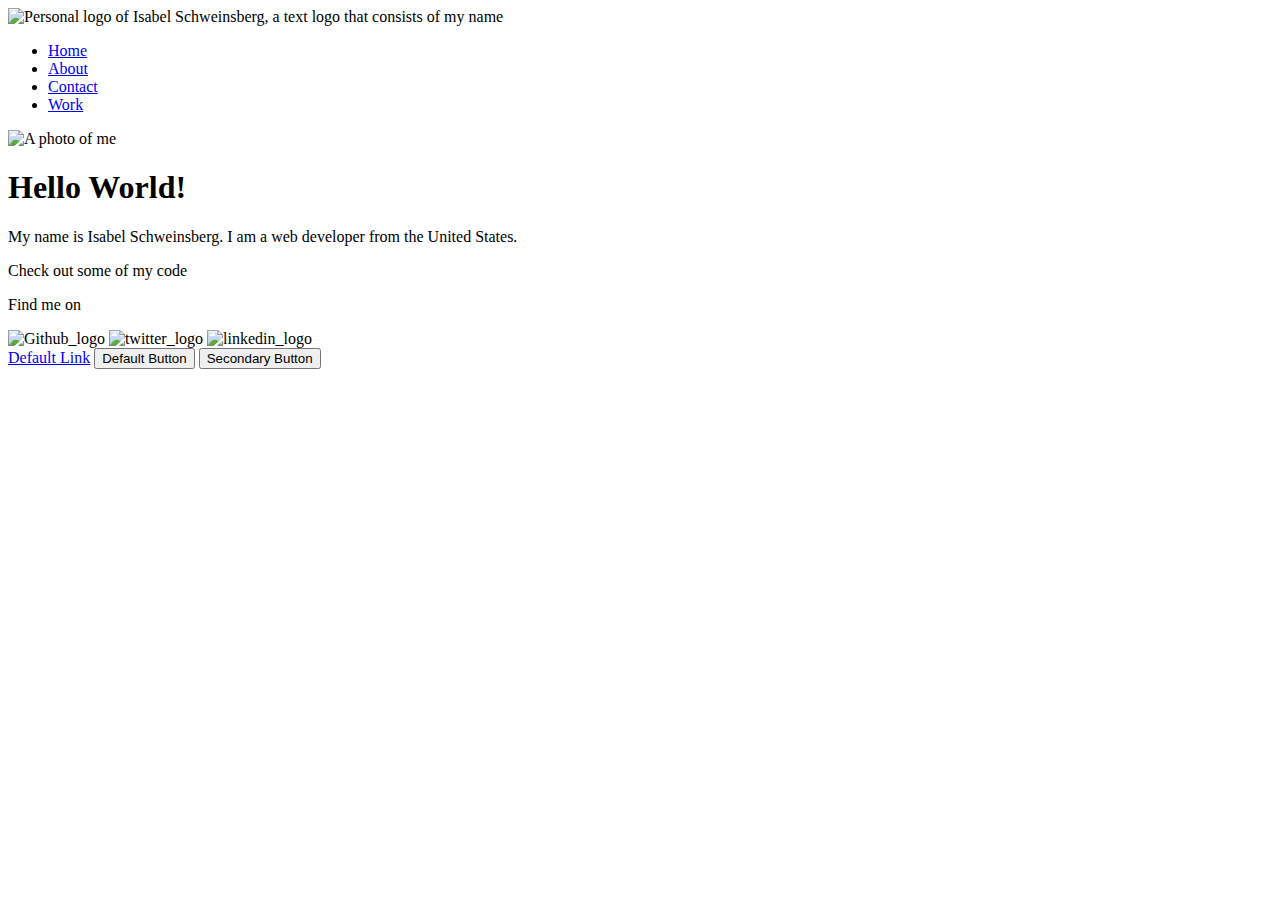
==== index.html @ 7482cc40 "Initial commit" ====
<!DOCTYPE html>
<html>
<head>
  <meta name="viewport" content="width=device-width, initial-scale=1">
  <meta charset="utf-8">
  <link rel="icon" href="img\favicon-32x32.png"/>
  <link rel="shortcut icon" href="img\favicon-32x32.png"/>
  <link href="https://fonts.googleapis.com/css2?family=Source+Sans+Pro:wght@300&display=swap" rel="stylesheet">
  <link rel="stylesheet" type="text/css" href="https://cdnjs.cloudflare.com/ajax/libs/normalize/8.0.1/normalize.min.css">
  <link rel="stylesheet" type="text/css" href="style.production.css">
  <title>Isabel Schweinsberg - Port</title>
</head>
<body>
  <div class="profile">
    <header class="page-header">
      <img src="img/isabel_logo.png" class="profile__logo" alt="Personal logo of Isabel Schweinsberg, a text logo that consists of my name" class="page-header__item">
      <nav class="main-navigation page-header__item">
        <ul role="menubar" class="navigation-list">
          <li role="presentation">
            <a href="index.html" role="menuitem" class="navigation-list__item navigation-list__item--active">Home</a>
          </li>
          <li role="presentation">
            <a href="about.html" role="menuitem" class="navigation-list__item">About</a>
          </li>
          <li role="presentation">
            <a href="contact.html" role="menuitem" class="navigation-list__item">Contact</a>
          </li>
          <li role="presentation">
            <a href="work.html" role="menuitem" class="navigation-list__item">Work</a>
          </li>
        </ul>
      </nav>
    </header>
  <div>
    <img src="img/portfolio_photo.jpg" class="profile__portrait" alt="A photo of me">
    <h1>Hello World!</h1>
    <p>My name is Isabel Schweinsberg. I am a <span>web</span> developer from the United States.</p>
    <a>Check out some of my code</a>
  </div>
  <footer class="page-footer">
    <p>Find me on</p>
    <div class="social-media">
    <img src="img/Github_logo.svg " alt="Github_logo">
    <img src="img/twitter_logo.svg" alt="twitter_logo">
    <img src="img/linkedin_logo.svg" alt="linkedin_logo">
  </footer>
    <a href="#">Default Link</a>
    <button type="button">Default Button</button>
    <button class="button__secondary">Secondary Button</button>
<script src="scripts/tota11y.min.js"></script>
</body>
</html>
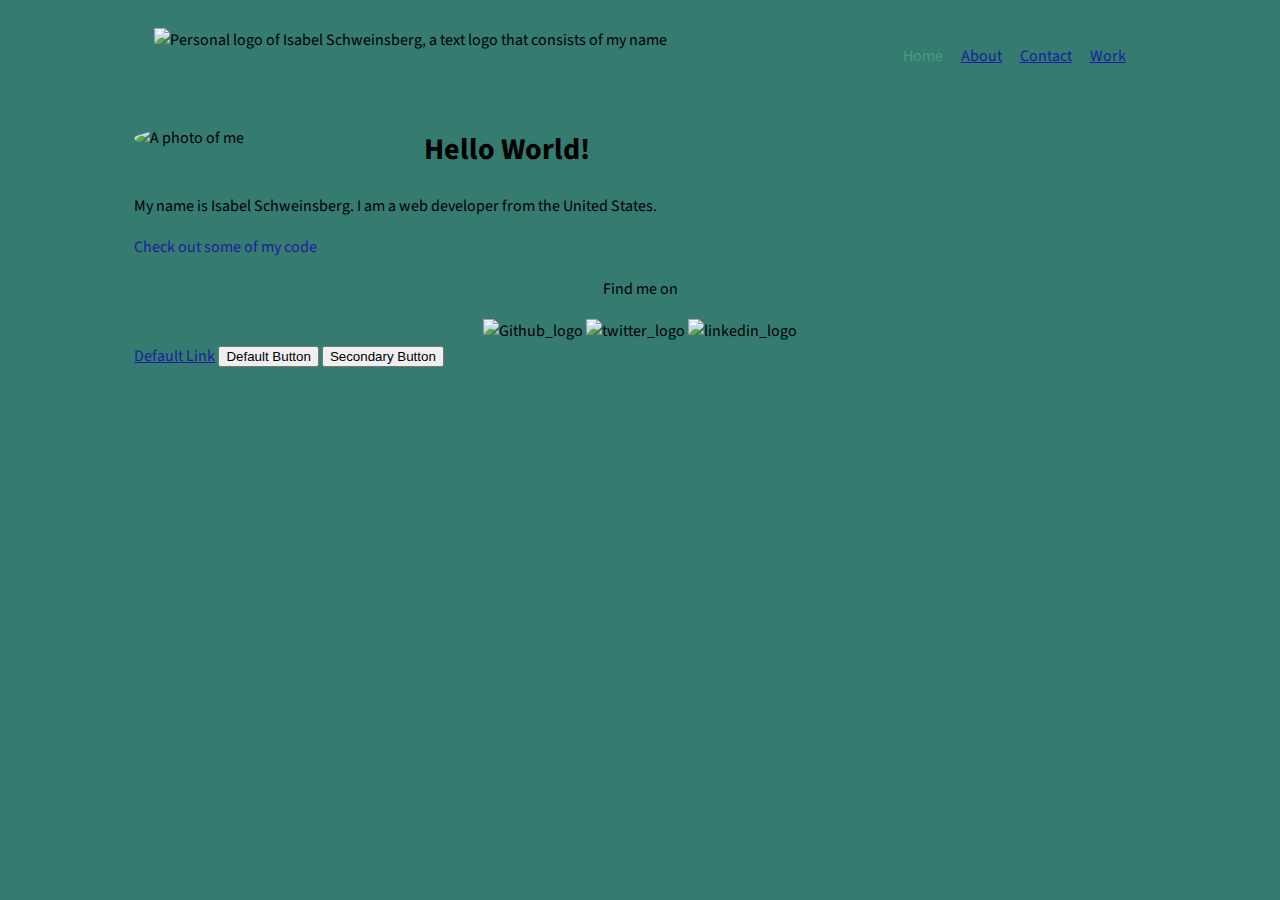
==== commit 2217e988: "About page" ====
--- a/index.html
+++ b/index.html
@@ -8,7 +8,7 @@
   <link href="https://fonts.googleapis.com/css2?family=Source+Sans+Pro:wght@300&display=swap" rel="stylesheet">
   <link rel="stylesheet" type="text/css" href="https://cdnjs.cloudflare.com/ajax/libs/normalize/8.0.1/normalize.min.css">
   <link rel="stylesheet" type="text/css" href="style.production.css">
-  <title>Isabel Schweinsberg - Port</title>
+  <title>Isabel Schweinsberg - Portfolio</title>
 </head>
 <body>
   <div class="profile">
--- a/style.production.css
+++ b/style.production.css
@@ -0,0 +1,300 @@
+/*
+* Prefixed by https://autoprefixer.github.io
+* PostCSS: v8.3.6,
+* Autoprefixer: v10.3.1
+* Browsers: last 2 version
+*/
+
+* {
+  -webkit-box-sizing: border-box;
+          box-sizing: border-box;
+}
+
+body {
+  background-color: #357b70;
+  font-family: 'Source Sans Pro', sans-serif;
+  font-weight: 400;
+  font-size: 16px;
+  line-height: 1.6;
+}
+h1 {
+  font-size: 30px;
+  font-weight: bold;
+}
+
+h2 {
+  font-size: 18px;
+  font-weight: 700;
+}
+
+h3 {
+  font-size: 18px;
+  font-weight: 700;
+}
+h4 {
+  font-size: 18px;
+  font-weight: 700;
+}
+h5 {
+  font-size: 18px;
+  font-weight: 700;
+}
+h6 {
+  font-size: 18px;
+  font-weight: 700;
+}
+h7 {
+  font-size: 18px;
+  font-weight: 700;
+}
+h8 {
+  font-size: 18px;
+  font-weight: 700;
+}
+a {
+  color: #1b1d9f;
+}
+a:visited {
+  color: #489c79;
+}
+a:hover,a:focus {
+  text-decoration: none;
+}
+a:active {
+  color: #489c79;
+}
+.navigation-list__item--active {
+  color: #489c79;
+}
+.profile__portrait {
+  float: left;
+  width: 250px;
+  margin-right: 40px;
+  border-radius: 50%;
+}
+* {
+  -webkit-box-sizing: border-box;
+          box-sizing: border-box;
+}
+.profile {
+  margin: 0 auto;
+}
+.page-footer {
+    clear: both;
+    display: -webkit-box;
+    display: -ms-flexbox;
+    display: flex;
+}
+.profile {
+  width: 80%;
+  min-width: 360px;
+  max-width: 1200px;
+}
+.page-header {
+  display: -webkit-box;
+  display: -ms-flexbox;
+  display: flex;
+  width: 100%;
+  padding: 20px;
+}
+.page-header__item {
+  -webkit-box-flex: 0;
+      -ms-flex: 0 1 200px;
+          flex: 0 1 200px;
+}
+.page-header__item:last-child {
+  -webkit-box-flex: 1;
+      -ms-flex-positive: 1;
+          flex-grow: 1;
+  text-align: right;
+}
+.enjoy_list {
+  max-width: 700px;
+  margin: 0 auto;
+  text-align:center;
+}
+.enjoy_list__item {
+  list-style-type: none;
+}
+.berlin-illustration {
+  max-width: 700px;
+  margin: 0 auto;
+}
+@-webkit-keyframes color-change {
+  0% {
+    fill: #edc655;
+  }
+  50% {
+    fill: #fcffad;
+  }
+  100% {
+    fill: #f76414;
+  }
+}
+@keyframes color-change {
+  0% {
+    fill: #edc655;
+  }
+  50% {
+    fill: #fcffad;
+  }
+  100% {
+    fill: #f76414;
+  }
+}
+.sun {
+  -webkit-animation: 4s color-change infinite alternate linear;
+          animation: 4s color-change infinite alternate linear;
+}
+@-webkit-keyframes cloud-move {
+  from {
+    -webkit-transform: translate(0, 50px);
+            transform: translate(0, 50px);
+  }
+  to {
+    -webkit-transform: translate(200px, 50px);
+            transform: translate(200px, 50px);
+  }
+}
+@keyframes cloud-move {
+  from {
+    -webkit-transform: translate(0, 50px);
+            transform: translate(0, 50px);
+  }
+  to {
+    -webkit-transform: translate(200px, 50px);
+            transform: translate(200px, 50px);
+  }
+}
+.cloud-front {
+  -webkit-animation: 30s cloud-move infinite alternate linear;
+          animation: 30s cloud-move infinite alternate linear;
+}
+@-webkit-keyframes cloud-move-reverse {
+  from {
+    -webkit-transform: translate(446px, 48px);
+            transform: translate(446px, 48px);
+  }
+  to {
+    -webkit-transform: translate(100px, 48px);
+            transform: translate(100px, 48px);
+  }
+}
+@keyframes cloud-move-reverse {
+  from {
+    -webkit-transform: translate(446px, 48px);
+            transform: translate(446px, 48px);
+  }
+  to {
+    -webkit-transform: translate(100px, 48px);
+            transform: translate(100px, 48px);
+  }
+}
+.cloud-back {
+  -webkit-animation: 34s cloud-move-reverse infinite alternate linear;
+          animation: 34s cloud-move-reverse infinite alternate linear;
+}
+.page-footer {
+    clear: both;
+    display: -webkit-box;
+    display: -ms-flexbox;
+    display: flex;
+    -webkit-box-orient: vertical;
+    -webkit-box-direction: normal;
+        -ms-flex-direction: column;
+            flex-direction: column;
+    text-align:center;
+}
+.navigation-list {
+  list-style-type: none;
+}
+
+.navigation-list li {
+  display: inline-block;
+  margin-left: 15px;
+}
+
+.navigation-list li .navigation-list__item--active {
+  text-decoration: none;
+}
+@supports (display: grid) {
+ .grid {
+   display: -ms-grid;
+   display: grid;
+   -ms-grid-columns: 1fr 20px 1fr 20px 1fr;
+   grid-template-columns: 1fr 1fr 1fr;
+   grid-gap: 20px;
+   margin: 0;
+ }
+ .grid__item {
+   &:hover{
+     -webkit-box-shadow: none;
+             box-shadow: none;
+   }
+   background-color: lighten($primary-color, 20%);
+   width: auto;
+   min-height: auto;
+   margin: 0;
+ }
+ .grid__item:last-child {
+   -ms-grid-column: 3;
+   grid-column: 3 / 3;
+   -ms-grid-row: 1;
+   -ms-grid-row-span: 2;
+   grid-row: 1 / 3;
+ }
+ %button-shared {
+  border: none;
+  display: inline-block;
+  font-family: inherit;
+  background-color: lighten($primary-color, 20%);
+  color: black;
+  text-decoration: none;
+  padding: 10px;
+  border-radius: 3px;
+  border-bottom: 2px solid rgba(0, 0, 0, 0.3);
+  -webkit-transition-duration: 0.2s;
+          transition-duration: 0.2s;
+  -webkit-transition-property: opacity;
+  transition-property: opacity;
+  text-align:center;
+}
+ button:hover,
+ button:focus,
+ .button:hover,
+ .button:focus {
+   cursor: pointer;
+   opacity: 0.8;
+   text-align:center;
+ }
+@media all and (max-width: 500px) {
+  .grid {
+    -ms-grid-columns: 1fr;
+    grid-template-columns: 1fr;
+  }
+}
+@media all and (min-width: 500px) and (max-width: 750px){
+  .grid {
+    -ms-grid-columns: 1fr 20px 1fr;
+    grid-template-columns: 1fr 1fr;
+  }
+}
+@media all and (max-width: 750px) {
+  .grid {
+    grid-gap: 10px;
+  }
+  .grid__item:last-child {
+    grid-column: auto / auto;
+    grid-row: auto / auto;
+  }
+  h1 {
+    font-size: 22px;
+  }
+}
+}
+.bg-darker {
+  background-color: darken($primary-color, 20%);
+}
+.bg-lighter {
+  background-color: lighten($primary-color, 20%);
+}
